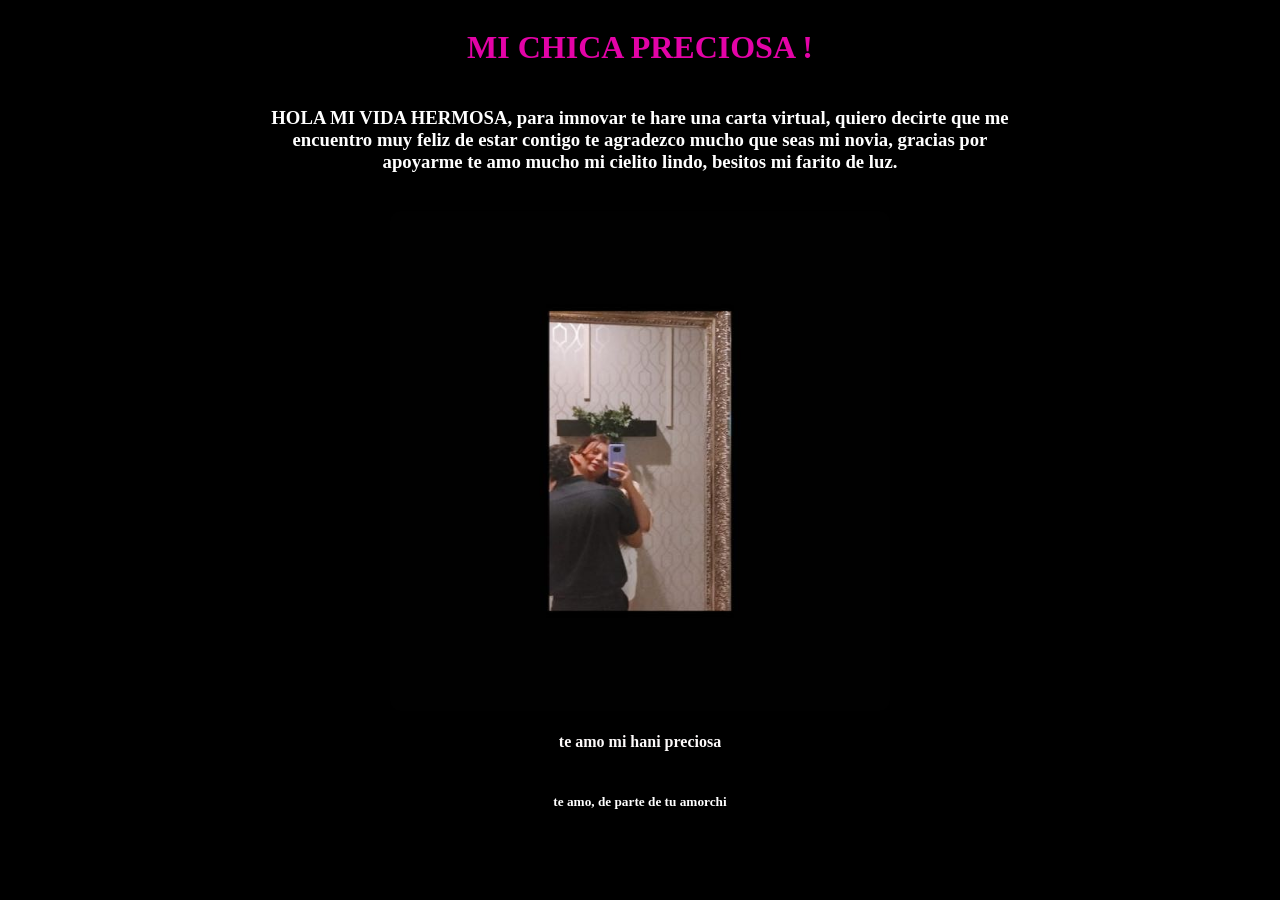
==== index.html @ a22de8a5 "Primer commit" ====
<!DOCTYPE html>
<html lang="es">
<head>
    <meta charset="UTF-8">
    <meta name="viewport" content="width=device-width, initial-scale=1.0">
    <title>Mivida mi vida</title>
    <link rel="stylesheet" href="styles.css">
</head>
<body>
    <h1>MI CHICA PRECIOSA !</h1>
    <h3>HOLA MI VIDA HERMOSA, para imnovar te hare una carta virtual, quiero decirte que me <br>encuentro muy feliz de estar contigo te agradezco mucho que seas mi novia, gracias por  <br>apoyarme te amo mucho mi cielito lindo, besitos mi farito de luz. </h3>
    <img  id= "respuestaImagen" src="fotitos/minovia.jpg" alt="minovia">
    <h4>te amo mi hani preciosa</h4>
    <h5>te amo, de parte de tu amorchi</h5>
</body>
</html>
---- styles.css ----
/*styles.css*/
body{
    font-family: 'Times New Roman', Times, serif;
    background-color: #000000;
    color: #ffffff ;
margin:1;
text-align: center; /* Centra el texto horizontalmente */
display: flex;
flex-direction: column;
align-items: center; /* Centra los elementos verticalmente */

}

h1 {color:  rgb(227, 3, 167);}
h2 {color: hsl(0, 0%, 98%);}
h4 {color: #fdfafa;}



h1, h3, h4, h5 {
margin: 1 ; /* Añade un espacio arriba y abajo a los encabezados */
}

#respuestaImagen {
width: 100%;
max-width: 500px;
border-radius: 10px;
box-shadow: 0 4px 8px rgba(0, 0, 0, 0.1);
margin-top: 20px; 
}
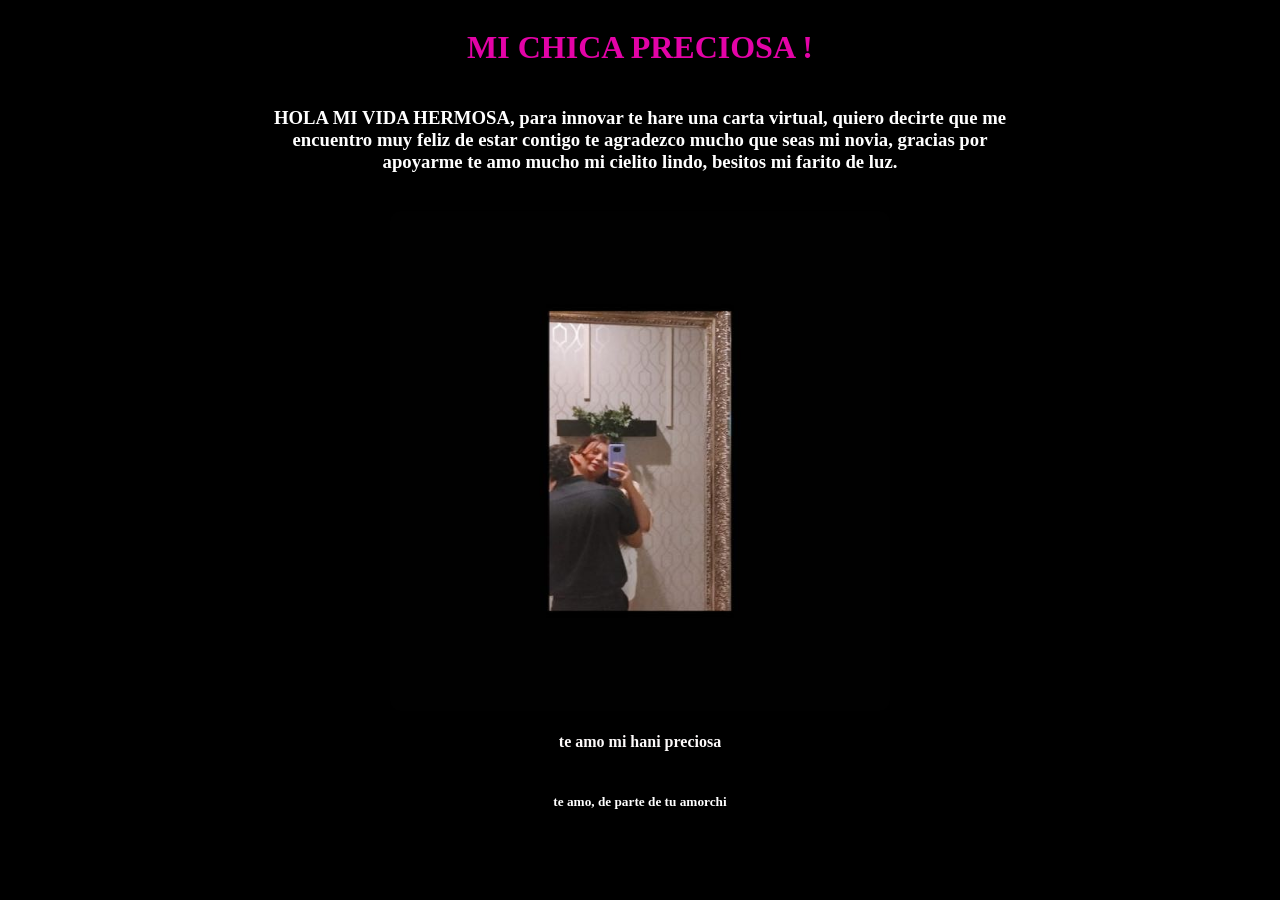
==== commit cb6b85d7: "Descripción de tus cambios" ====
--- a/index.html
+++ b/index.html
@@ -8,7 +8,7 @@
 </head>
 <body>
     <h1>MI CHICA PRECIOSA !</h1>
-    <h3>HOLA MI VIDA HERMOSA, para imnovar te hare una carta virtual, quiero decirte que me <br>encuentro muy feliz de estar contigo te agradezco mucho que seas mi novia, gracias por  <br>apoyarme te amo mucho mi cielito lindo, besitos mi farito de luz. </h3>
+    <h3>HOLA MI VIDA HERMOSA, para innovar te hare una carta virtual, quiero decirte que me <br>encuentro muy feliz de estar contigo te agradezco mucho que seas mi novia, gracias por  <br>apoyarme te amo mucho mi cielito lindo, besitos mi farito de luz. </h3>
     <img  id= "respuestaImagen" src="fotitos/minovia.jpg" alt="minovia">
     <h4>te amo mi hani preciosa</h4>
     <h5>te amo, de parte de tu amorchi</h5>
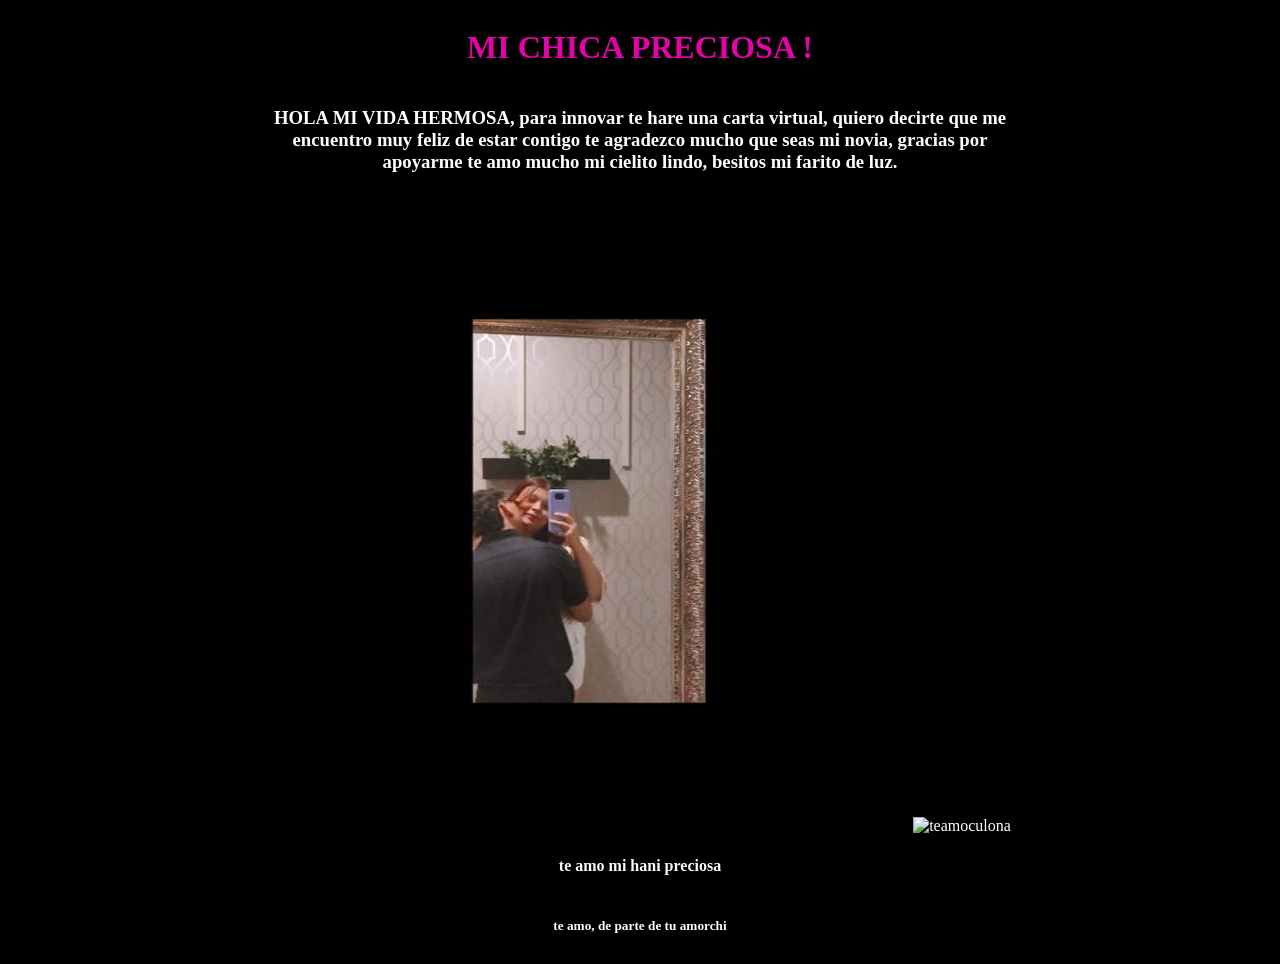
==== commit 75a61814: "Descripción de tus cambios" ====
--- a/index.html
+++ b/index.html
@@ -9,7 +9,10 @@
 <body>
     <h1>MI CHICA PRECIOSA !</h1>
     <h3>HOLA MI VIDA HERMOSA, para innovar te hare una carta virtual, quiero decirte que me <br>encuentro muy feliz de estar contigo te agradezco mucho que seas mi novia, gracias por  <br>apoyarme te amo mucho mi cielito lindo, besitos mi farito de luz. </h3>
-    <img  id= "respuestaImagen" src="fotitos/minovia.jpg" alt="minovia">
+   <div class=".contenedor-imagen"><img src="fotitos/minovia.jpg" alt=" minovia"> <img src="https://i.ytimg.com/vi/9IZjaSLIKuY/maxresdefault.jpg" alt="teamoculona">
+
+   </div>
+
     <h4>te amo mi hani preciosa</h4>
     <h5>te amo, de parte de tu amorchi</h5>
 </body>
--- a/styles.css
+++ b/styles.css
@@ -21,10 +21,18 @@
 margin: 1 ; /* Añade un espacio arriba y abajo a los encabezados */
 }
 
-#respuestaImagen {
+.contenedor-imagen {
 width: 100%;
 max-width: 500px;
 border-radius: 10px;
 box-shadow: 0 4px 8px rgba(0, 0, 0, 0.1);
 margin-top: 20px; 
+overflow: hidden;
+display: flex;
+gap: 10;
+}
+
+.contenedor-imagenes img:nth-child(2) {
+    width: 50px; /* Ajusta el ancho de la segunda imagen según tu preferencia */
+    height: auto;
 }
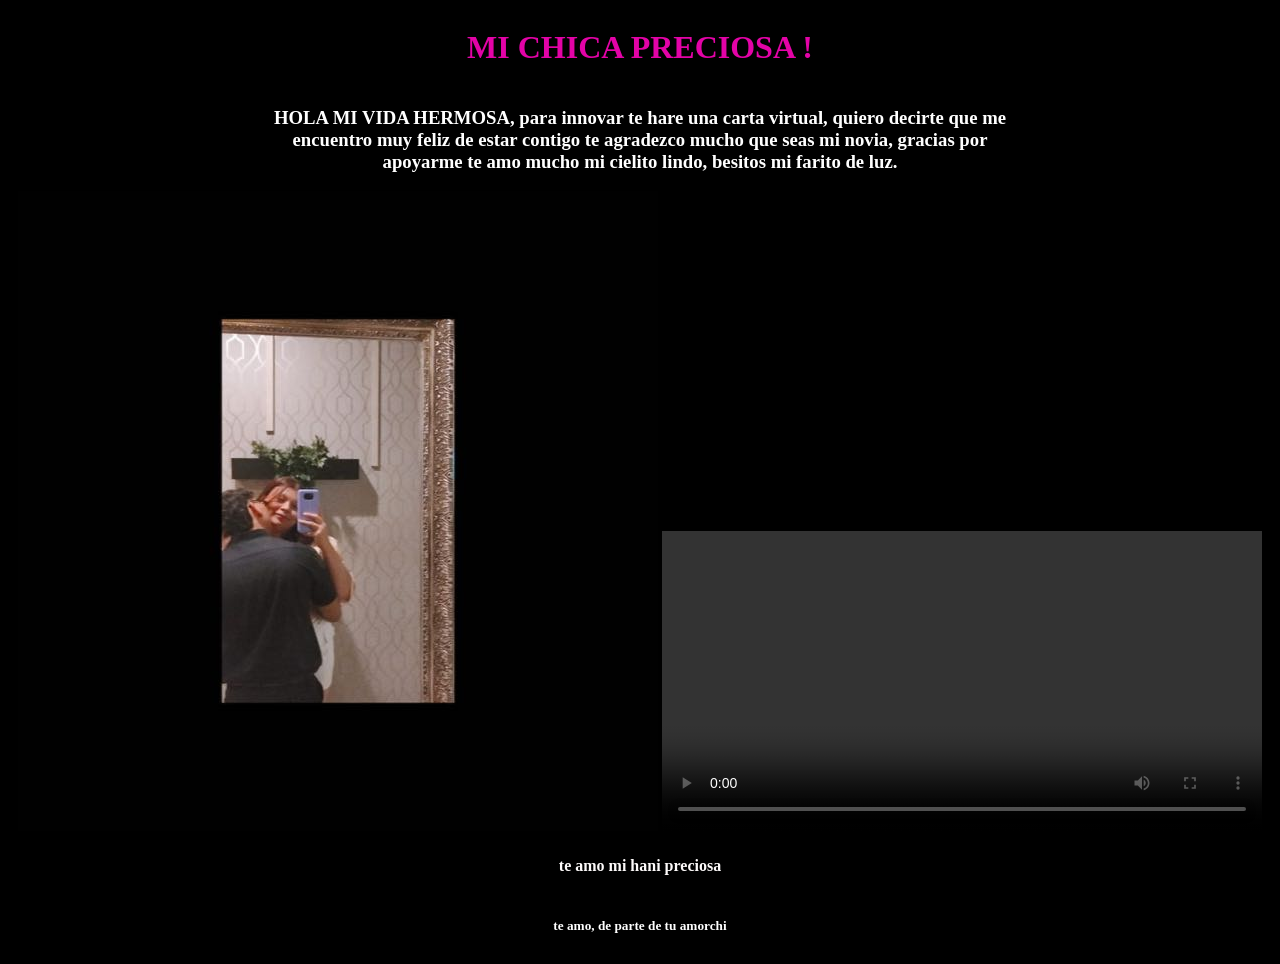
==== commit 0358a8ef: "Descripción de tus cambios" ====
--- a/index.html
+++ b/index.html
@@ -9,10 +9,14 @@
 <body>
     <h1>MI CHICA PRECIOSA !</h1>
     <h3>HOLA MI VIDA HERMOSA, para innovar te hare una carta virtual, quiero decirte que me <br>encuentro muy feliz de estar contigo te agradezco mucho que seas mi novia, gracias por  <br>apoyarme te amo mucho mi cielito lindo, besitos mi farito de luz. </h3>
-   <div class=".contenedor-imagen"><img src="fotitos/minovia.jpg" alt=" minovia"> <img src="https://i.ytimg.com/vi/9IZjaSLIKuY/maxresdefault.jpg" alt="teamoculona">
-
-   </div>
-
+   
+    <div class=".contenedor-imagen">
+        <img src="fotitos/minovia.jpg" alt="Minovia">
+        <video width="600" height="auto" controls>
+            <source src="fotitos/WhatsApp Video 2023-11-21 at 5.56.32 PM.mp4" type="video/mp4">
+            
+        </video>
+    </div>
     <h4>te amo mi hani preciosa</h4>
     <h5>te amo, de parte de tu amorchi</h5>
 </body>
--- a/styles.css
+++ b/styles.css
@@ -22,17 +22,23 @@
 }
 
 .contenedor-imagen {
-width: 100%;
-max-width: 500px;
-border-radius: 10px;
-box-shadow: 0 4px 8px rgba(0, 0, 0, 0.1);
-margin-top: 20px; 
-overflow: hidden;
-display: flex;
-gap: 10;
+    width: 100%;
+    max-width: 500px;
+    border-radius: 5px;
+    box-shadow: 0 4px 8px rgba(0, 0, 0, 0.1);
+    margin-top: 20px;
+    overflow: hidden;
+    display: flex;
+    gap: 5px;
+
+justify-content: center; /* Centra los elementos horizontalmente */
+align-items: center; /* Centra los elementos verticalmente */
 }
 
-.contenedor-imagenes img:nth-child(2) {
-    width: 50px; /* Ajusta el ancho de la segunda imagen según tu preferencia */
-    height: auto;
-}+/* Ajustado el estilo de las imágenes y videos para que tengan el mismo ancho */
+.contenedor-imagen img,
+.contenedor-imagen video {
+    width: 100%; /* Establece el ancho al 100% del contenedor */
+    max-width: 200px; /* Ajusta este valor según tus preferencias */
+    height: auto; /* Mantiene la proporción original de la imagen o video */
+}
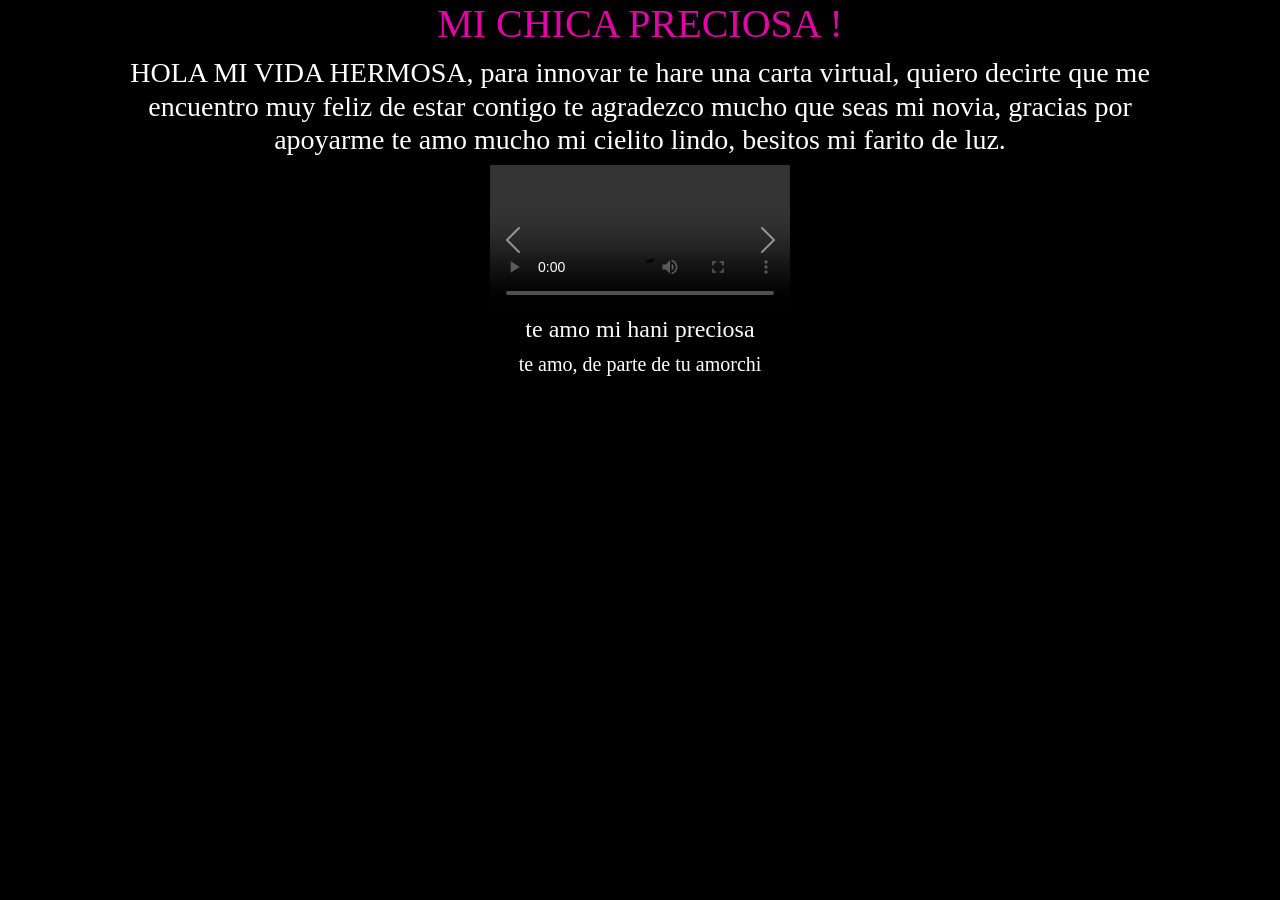
==== commit 41ca7609: "nuevos cambios" ====
--- a/index.html
+++ b/index.html
@@ -4,6 +4,7 @@
     <meta charset="UTF-8">
     <meta name="viewport" content="width=device-width, initial-scale=1.0">
     <title>Mivida mi vida</title>
+    <link href="https://cdn.jsdelivr.net/npm/bootstrap@5.3.2/dist/css/bootstrap.min.css" rel="stylesheet" integrity="sha384-T3c6CoIi6uLrA9TneNEoa7RxnatzjcDSCmG1MXxSR1GAsXEV/Dwwykc2MPK8M2HN" crossorigin="anonymous">
     <link rel="stylesheet" href="styles.css">
 </head>
 <body>
@@ -11,13 +12,32 @@
     <h3>HOLA MI VIDA HERMOSA, para innovar te hare una carta virtual, quiero decirte que me <br>encuentro muy feliz de estar contigo te agradezco mucho que seas mi novia, gracias por  <br>apoyarme te amo mucho mi cielito lindo, besitos mi farito de luz. </h3>
    
     <div class=".contenedor-imagen">
-        <img src="fotitos/minovia.jpg" alt="Minovia">
-        <video width="600" height="auto" controls>
-            <source src="fotitos/WhatsApp Video 2023-11-21 at 5.56.32 PM.mp4" type="video/mp4">
-            
-        </video>
+      <div id="carouselExampleInterval" class="carousel slide" data-bs-ride="carousel">
+        <div class="carousel-inner">
+          <div class="carousel-item active" data-bs-interval="10000">
+            <video class="d-block w-100"controls> <source src="fotitos/WhatsApp Video 2023-11-21 at 5.56.32 PM.mp4" type="video/mp4"></video>
+          </div>
+          <div class="carousel-item" data-bs-interval="2000">
+            <img src="fotitos/minovia.jpg" class="d-block w-100" alt="minovia">
+          </div>
+          <div class="carousel-item">
+            <video class="d-block w-100"controls> <source src="fotitos/WhatsApp Video 2023-11-25 at 7.41.44 PM.mp4" type="video/mp4"></video>
+
+          </div>
+        </div>
+        <button class="carousel-control-prev" type="button" data-bs-target="#carouselExampleInterval" data-bs-slide="prev">
+          <span class="carousel-control-prev-icon" aria-hidden="true"></span>
+          <span class="visually-hidden">Previous</span>
+        </button>
+        <button class="carousel-control-next" type="button" data-bs-target="#carouselExampleInterval" data-bs-slide="next">
+          <span class="carousel-control-next-icon" aria-hidden="true"></span>
+          <span class="visually-hidden">Next</span>
+        </button>
+      </div>
+
     </div>
     <h4>te amo mi hani preciosa</h4>
     <h5>te amo, de parte de tu amorchi</h5>
+    <script src="https://cdn.jsdelivr.net/npm/bootstrap@5.3.2/dist/js/bootstrap.bundle.min.js" integrity="sha384-C6RzsynM9kWDrMNeT87bh95OGNyZPhcTNXj1NW7RuBCsyN/o0jlpcV8Qyq46cDfL" crossorigin="anonymous"></script>
 </body>
 </html>
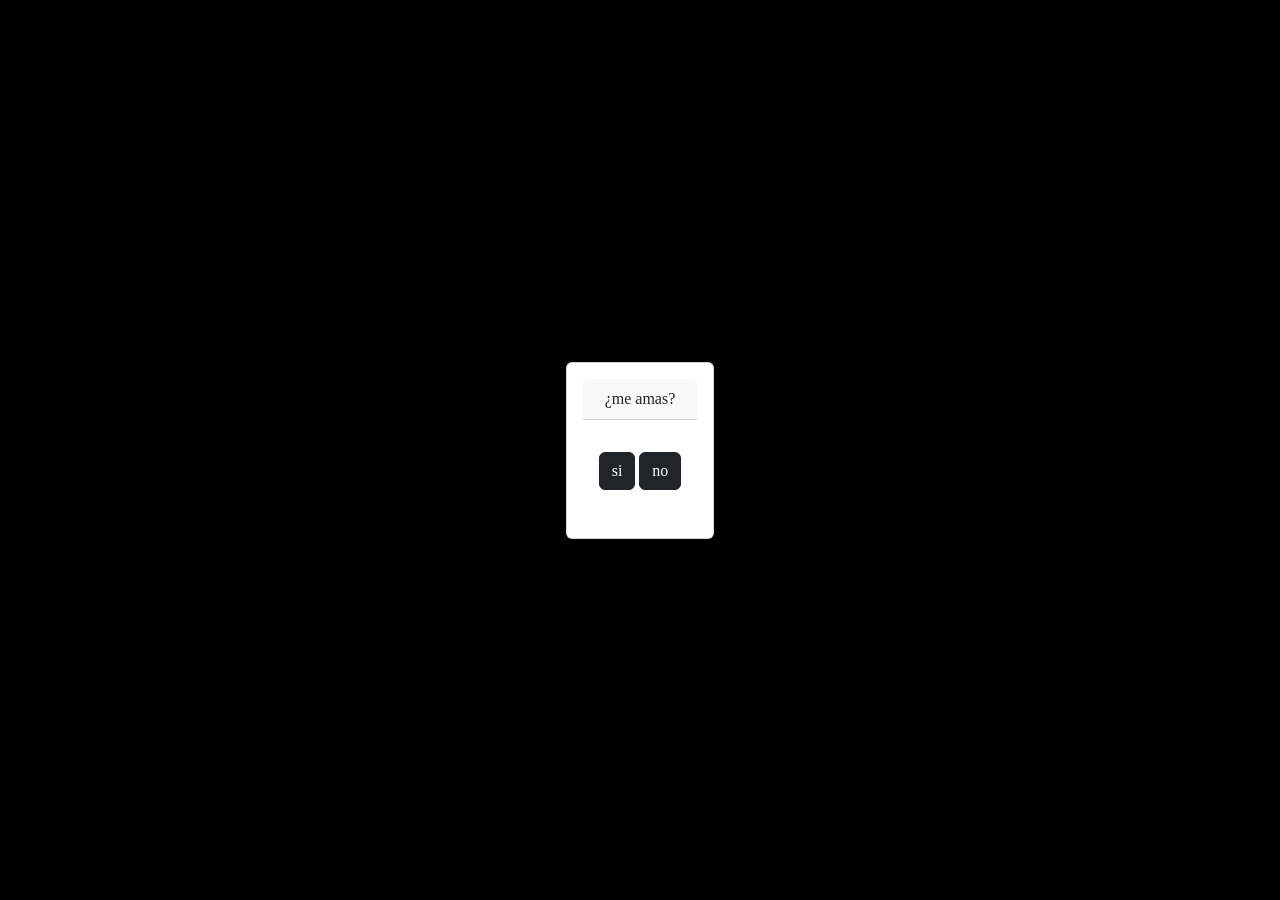
==== commit bfbab8a7: "nuevos cambios" ====
--- a/index.html
+++ b/index.html
@@ -5,39 +5,31 @@
     <meta name="viewport" content="width=device-width, initial-scale=1.0">
     <title>Mivida mi vida</title>
     <link href="https://cdn.jsdelivr.net/npm/bootstrap@5.3.2/dist/css/bootstrap.min.css" rel="stylesheet" integrity="sha384-T3c6CoIi6uLrA9TneNEoa7RxnatzjcDSCmG1MXxSR1GAsXEV/Dwwykc2MPK8M2HN" crossorigin="anonymous">
-    <link rel="stylesheet" href="styles.css">
+<style>
+    body{
+        background-color: black;
+        font-family: Georgia, 'Times New Roman', Times, serif;
+        text-align: center;   
+        height: 100%;
+    }
+   body, html {height: 100%;}
+</style>
 </head>
 <body>
-    <h1>MI CHICA PRECIOSA !</h1>
-    <h3>HOLA MI VIDA HERMOSA, para innovar te hare una carta virtual, quiero decirte que me <br>encuentro muy feliz de estar contigo te agradezco mucho que seas mi novia, gracias por  <br>apoyarme te amo mucho mi cielito lindo, besitos mi farito de luz. </h3>
-   
-    <div class=".contenedor-imagen">
-      <div id="carouselExampleInterval" class="carousel slide" data-bs-ride="carousel">
-        <div class="carousel-inner">
-          <div class="carousel-item active" data-bs-interval="10000">
-            <video class="d-block w-100"controls> <source src="fotitos/WhatsApp Video 2023-11-21 at 5.56.32 PM.mp4" type="video/mp4"></video>
-          </div>
-          <div class="carousel-item" data-bs-interval="2000">
-            <img src="fotitos/minovia.jpg" class="d-block w-100" alt="minovia">
-          </div>
-          <div class="carousel-item">
-            <video class="d-block w-100"controls> <source src="fotitos/WhatsApp Video 2023-11-25 at 7.41.44 PM.mp4" type="video/mp4"></video>
+    <div class="d-flex justify-content-center align-items-center" style="height: 100%;">
+    <div class="card text-bg-text-bg-light p-3" style="max-width: 18rem;">
+        <div class="card-header">¿me amas?</div>
+        <div class="card-body">
+          <p class="card-text">   
+             <div class="pregunta">
+                 <a class="btn btn-dark" href="index.html" role="button">si</a>
+                 <a class="btn btn-dark" href="inicio.html" role="button">no</a>
+              </div>
+             </p>
+     </div>
 
-          </div>
-        </div>
-        <button class="carousel-control-prev" type="button" data-bs-target="#carouselExampleInterval" data-bs-slide="prev">
-          <span class="carousel-control-prev-icon" aria-hidden="true"></span>
-          <span class="visually-hidden">Previous</span>
-        </button>
-        <button class="carousel-control-next" type="button" data-bs-target="#carouselExampleInterval" data-bs-slide="next">
-          <span class="carousel-control-next-icon" aria-hidden="true"></span>
-          <span class="visually-hidden">Next</span>
-        </button>
-      </div>
+  </div>
+</div>
 
-    </div>
-    <h4>te amo mi hani preciosa</h4>
-    <h5>te amo, de parte de tu amorchi</h5>
-    <script src="https://cdn.jsdelivr.net/npm/bootstrap@5.3.2/dist/js/bootstrap.bundle.min.js" integrity="sha384-C6RzsynM9kWDrMNeT87bh95OGNyZPhcTNXj1NW7RuBCsyN/o0jlpcV8Qyq46cDfL" crossorigin="anonymous"></script>
 </body>
 </html>
